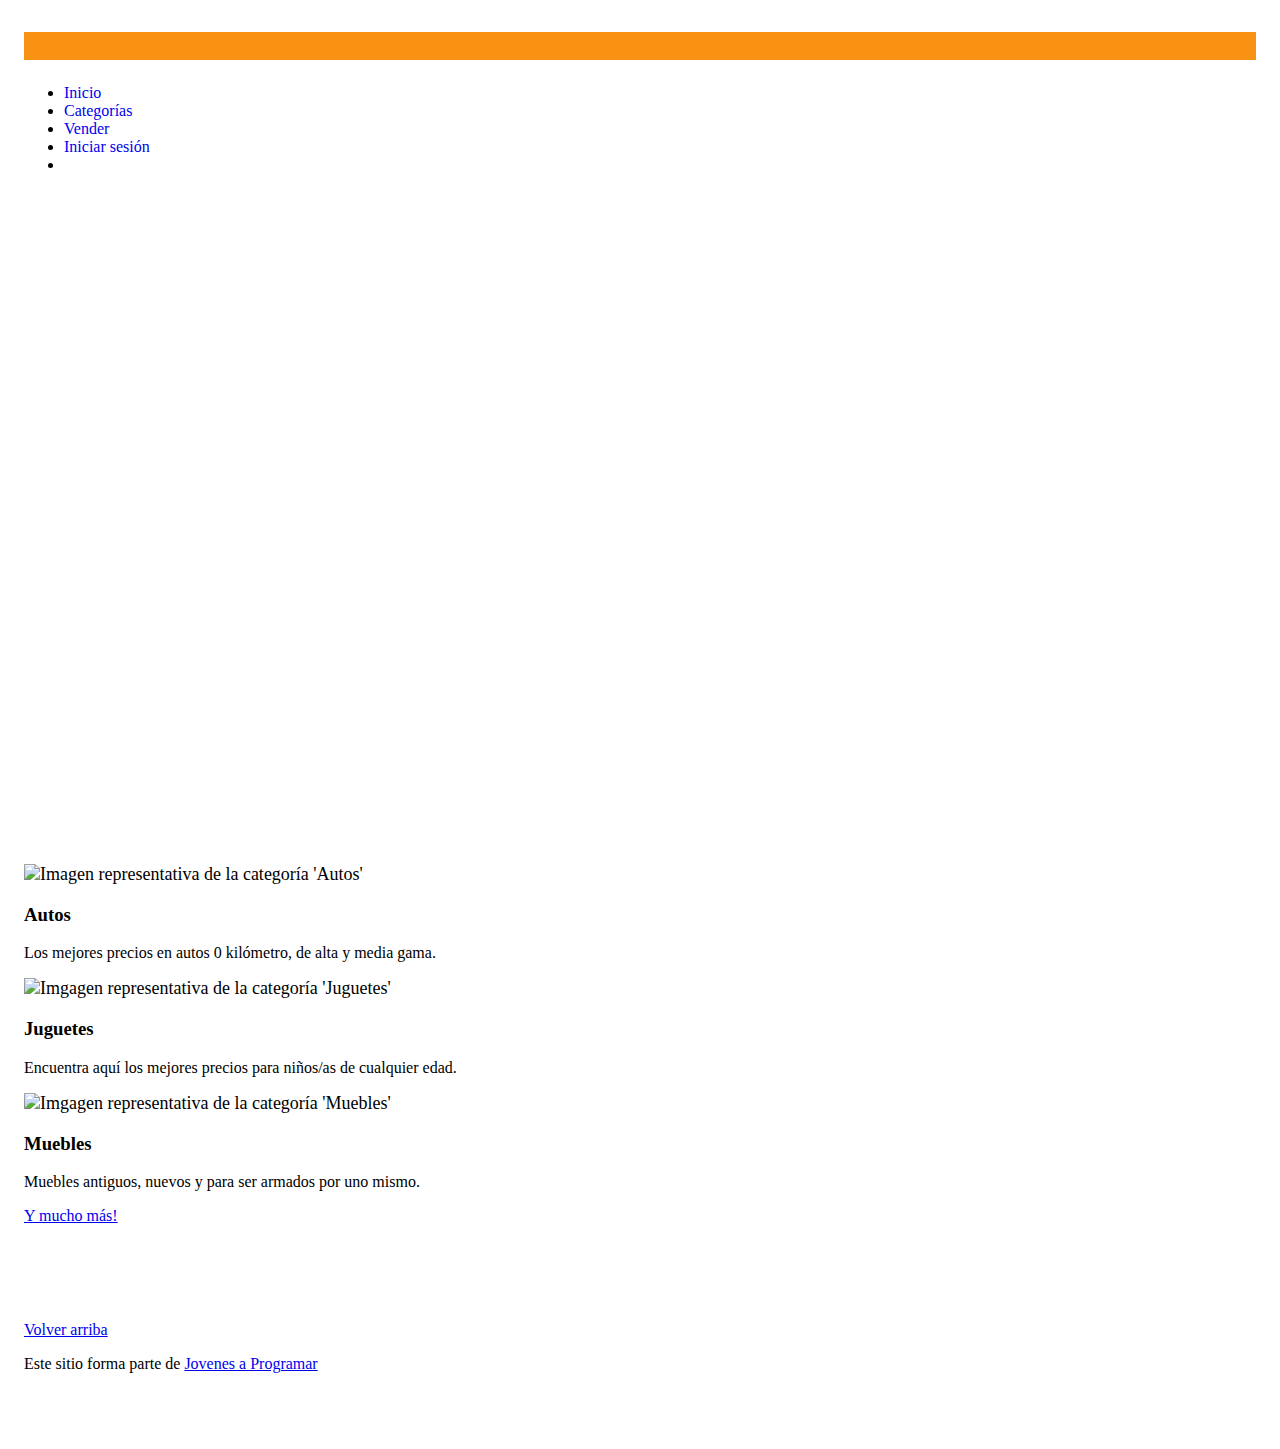
==== index.html @ f78a75d7 "Merge pull request #2 from valentinadinardi/login" ====
<!DOCTYPE html>
<html lang="es">

<head>
  <meta http-equiv="Content-Type" content="text/html; charset=UTF-8">
  <meta name="viewport" content="width=device-width, initial-scale=1, shrink-to-fit=no ">
  <title>eMercado - Todo lo que busques está aquí</title>

  <link href="https://fonts.googleapis.com/css?family=Raleway:300,300i,400,400i,700,700i,900,900i" rel="stylesheet">
  <link href="css/bootstrap.min.css" rel="stylesheet">
  <link href="css/styles.css" rel="stylesheet">
</head>

<body>
  <nav class="navbar navbar-expand-lg navbar-dark bg-dark p-1">
    <div class="container">
      <button class="navbar-toggler" type="button" data-bs-toggle="collapse" data-bs-target="#navbarNav"
        aria-controls="navbarNav" aria-expanded="false" aria-label="Toggle navigation">
        <span class="navbar-toggler-icon"></span>
      </button>
      <div class="collapse navbar-collapse" id="navbarNav">
        <ul class="navbar-nav w-100 justify-content-between">
          <li class="nav-item">
            <a class="nav-link active" href="index.html">Inicio</a>
          </li>
          <li class="nav-item">
            <a class="nav-link" href="categories.html">Categorías</a>
          </li>
          <li class="nav-item">
            <a class="nav-link" href="sell.html">Vender</a>
          </li>
          <li class="nav-item">
            <a class="nav-link" href="login.html">Iniciar sesión</a>
          </li>
          <li class="nav-item">
          </li>
        </ul>
      </div>
    </div>
  </nav>
  <main>
    <div class="jumbotron text-center"></div>
    <div class="album py-5 bg-light">
      <div class="container">
        <div class="row">
          <div class="col-md-4">
            <div class="card mb-4 shadow-sm custom-card cursor-active" id="autos">
              <img class="bd-placeholder-img card-img-top" src="img/cars_index.jpg"
                alt="Imagen representativa de la categoría 'Autos'">
              <h3 class="m-3">Autos</h3>
              <div class="card-body">
                <p class="card-text">Los mejores precios en autos 0 kilómetro, de alta y media gama.</p>
              </div>
            </div>
          </div>
          <div class="col-md-4">
            <div class="card mb-4 shadow-sm custom-card cursor-active" id="juguetes">
              <img class="bd-placeholder-img card-img-top" src="img/toys_index.jpg"
                alt="Imgagen representativa de la categoría 'Juguetes'">
              <h3 class="m-3">Juguetes</h3>
              <div class="card-body">
                <p class="card-text">Encuentra aquí los mejores precios para niños/as de cualquier edad.</p>
              </div>
            </div>
          </div>
          <div class="col-md-4">
            <div class="card mb-4 shadow-sm custom-card cursor-active" id="muebles">
              <img class="bd-placeholder-img card-img-top" src="img/furniture_index.jpg"
                alt="Imgagen representativa de la categoría 'Muebles'">
              <h3 class="m-3">Muebles</h3>
              <div class="card-body">
                <p class="card-text">Muebles antiguos, nuevos y para ser armados por uno mismo.</p>
              </div>
            </div>
          </div>
        </div>
        <div class="row">
          <a class="btn btn-light btn-lg btn-block" href="categories.html">Y mucho más!</a>
        </div>
      </div>
    </div>
  </main>
  <footer class="text-muted">
    <div class="container">
      <p class="float-end">
        <a href="#">Volver arriba</a>
      </p>
      <p>Este sitio forma parte de <a href="https://jovenesaprogramar.edu.uy/" target="_blank">Jovenes a Programar</a></p>
    </div>
  </footer>
  <script src="js/bootstrap.bundle.min.js"></script>
  <script src="js/index.js"></script>
  <script src="js/init.js"></script>
</body>

</html>
---- css/styles.css ----
.jumbotron,
.card-body,
.container,
.site-header {
  font-family: 'Verdana', serif !important;
}

.jumbotron .display-4 {
  font-weight: bold;
}

nav a {
  text-decoration: none;
}

.bd-placeholder-img {
  font-size: 1.125rem;
  text-anchor: middle;
  -webkit-user-select: none;
  -moz-user-select: none;
  -ms-user-select: none;
  user-select: none;
}

@media (min-width: 768px) {
  .bd-placeholder-img-lg {
    font-size: 3.5rem;
  }
}

.jumbotron {
  height: 50vh;
  padding: 5em inherit;
  margin-bottom: 0;
  background-color: #53C0FB;
  background: url('../img/cover_back.png');
  background-size: cover;
  background-position: center;
  background-repeat: no-repeat;
  color: black;
  font-weight: bold;
}

@media (min-width: 768px) {
  .jumbotron {
    padding-top: 6rem;
    padding-bottom: 6rem;
  }
}

.jumbotron p:last-child {
  margin-bottom: 0;
}

.jumbotron-heading {
  font-weight: 300;
}

.jumbotron .container {
  max-width: 40rem;
  background-color: rgba(255, 255, 255, 0.5);
  border-radius: 10px;
  text-shadow: 1px 1px 2px grey;
}

.jumbotron .lead {
  font-size: 38px;
}

footer {
  padding-top: 3rem;
  padding-bottom: 3rem;
}

footer p {
  margin-bottom: .25rem;
}

.site-header a {
  color: white;
  transition: ease-in-out color .15s;
}

.site-header .dropdown-menu a {
  color: black;
}

.dropzone {
  border: 2px dashed #0087F7;
  border-radius: 5px;
  background: white;
}

.img-fit {
  max-height: 100%;
}

.alert {
  position: fixed;
  top: 80px;
  width: 50%;
  left: 50%;
  transform: translate(-50%, 0);
}

.lds-ring {
  display: inline-block;
  position: relative;
  width: 64px;
  height: 64px;
  top: 50%;
  left: 50%;
}

.cursor-active {
  cursor: pointer;
}

.left {
  float: left;
  padding: 4px;
  background-color: rgba(255, 255, 255, 0.5);
}

.lds-ring div {
  box-sizing: border-box;
  display: block;
  position: absolute;
  width: 51px;
  height: 51px;
  margin: 6px;
  border: 6px solid #fff;
  border-radius: 50%;
  animation: lds-ring 1.2s cubic-bezier(0.5, 0, 0.5, 1) infinite;
  border-color: #fff transparent transparent transparent;
}

.lds-ring div:nth-child(1) {
  animation-delay: -0.45s;
}

.lds-ring div:nth-child(2) {
  animation-delay: -0.3s;
}

.lds-ring div:nth-child(3) {
  animation-delay: -0.15s;
}

@keyframes lds-ring {
  0% {
    transform: rotate(0deg);
  }

  100% {
    transform: rotate(360deg);
  }
}

.signin {
  width: 100%;
  max-width: 330px;
  padding: 15px;
  margin: auto;
}

#spinner-wrapper {
  position: fixed;
  background-color: rgba(0, 0, 0, 0.5);
  width: 100%;
  height: 100%;
  top: 0;
  left: 0;
  z-index: 1021;
  display: none;
}

main {
  min-height: calc(100vh - 210px);
}

a.custom-card,
a.custom-card:hover {
  color: inherit;
  text-decoration: inherit;
}

.checked {
  color: orange;
}

/*Login style*/

/* Estilo de los campos donde se introducen los datos */
input[type=text], input[type=password], input[type=email] {
  width: 100%;
  padding: 12px 20px;
  margin: 8px 0;
  display: inline-block;
  border: 1px solid #ccc;
  box-sizing: border-box;
}

/* Estilo del botón*/
button {
  background-color: #f99113;
  color: white;
  padding: 14px 20px;
  margin: 8px 0;
  border: none;
  cursor: pointer;
  width: 100%;
}

/*Cambia la opacidad del botón cuando te paras encima*/
button:hover {
  opacity: 0.8;
}

/* Centra la imagen */
.imgcontainer {
  text-align: center;
  margin: 24px 0 12px 0;
  position: relative;
}

img.avatar {
  width: 10%;
  border-radius: 50%;
}

.container {
  padding: 16px;
}

span.psw {
  float: right;
  padding-top: 16px;
}

/* Animacion de zoom*/
.animate {
  -webkit-animation: animatezoom 0.6s;
  animation: animatezoom 0.6s
}

@-webkit-keyframes animatezoom {
  from {-webkit-transform: scale(0)} 
  to {-webkit-transform: scale(1)}
}
  
@keyframes animatezoom {
  from {transform: scale(0)} 
  to {transform: scale(1)}
}
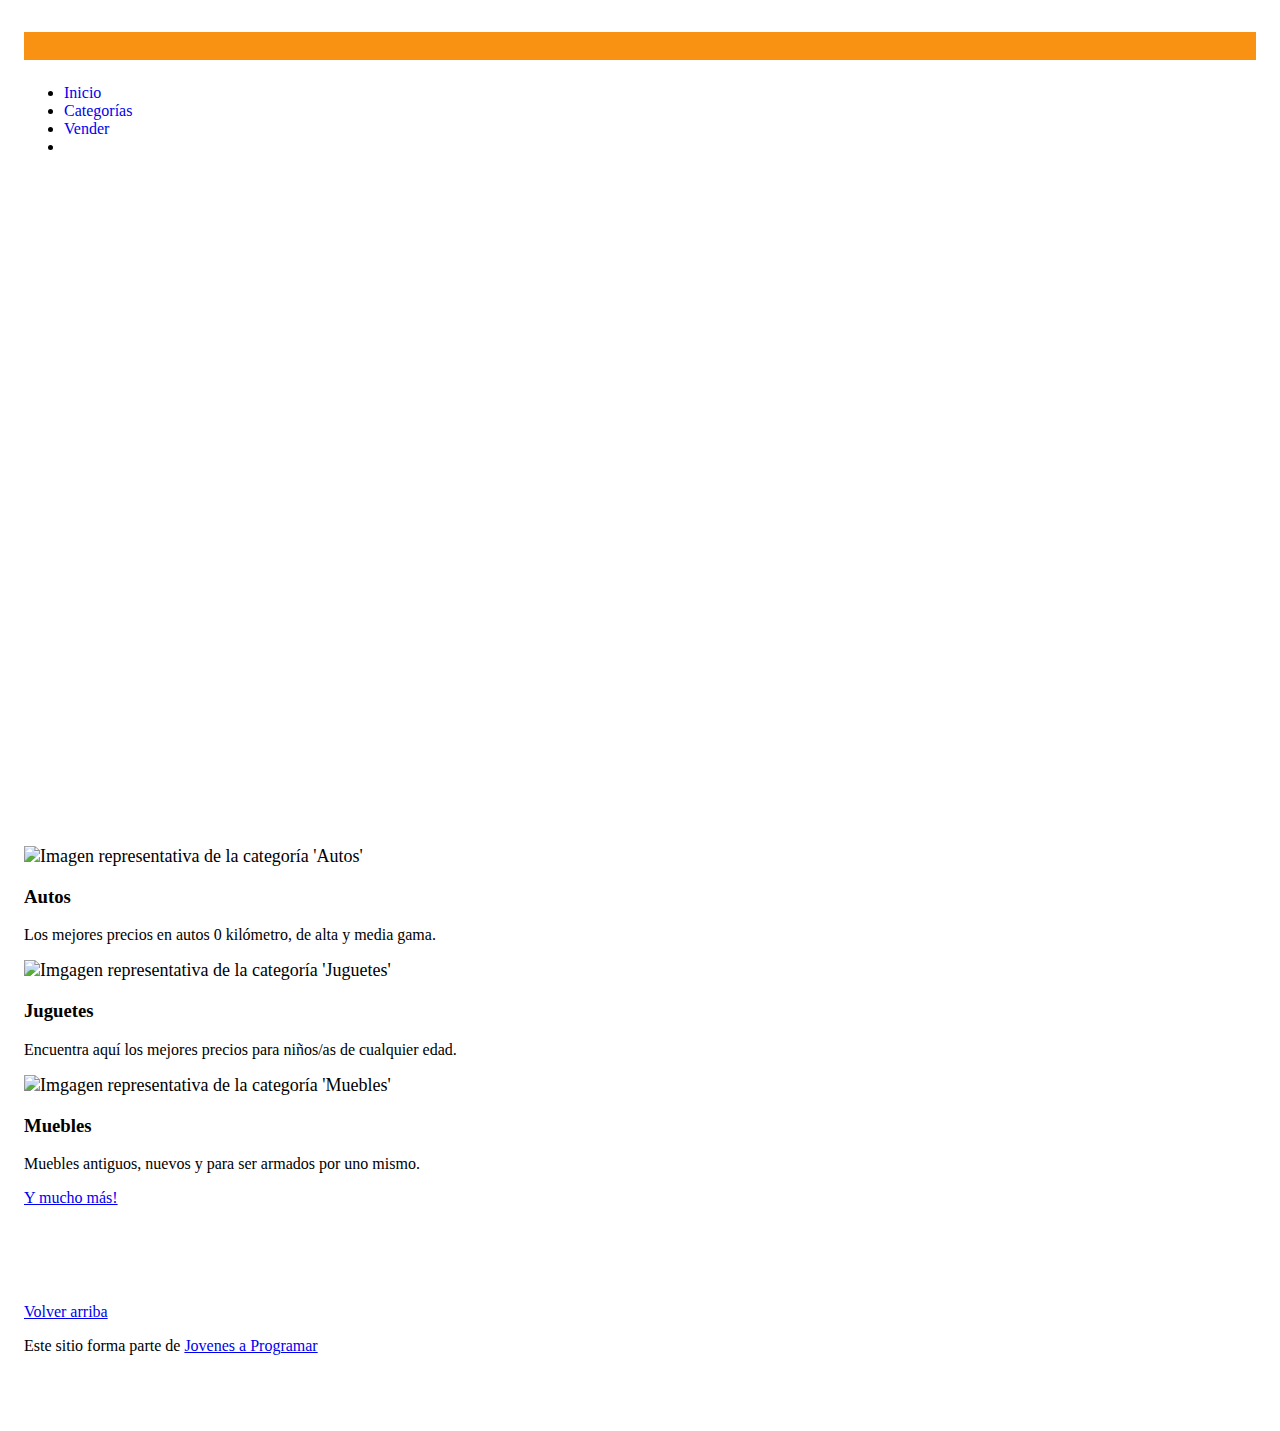
==== commit 5f7bd1f6: "Quitar el iniciar sesión" ====
--- a/index.html
+++ b/index.html
@@ -1,3 +1,4 @@
+
 <!DOCTYPE html>
 <html lang="es">
 
@@ -29,10 +30,11 @@
           <li class="nav-item">
             <a class="nav-link" href="sell.html">Vender</a>
           </li>
+          
+            <!--Agregamos el nombre de usuario a la barra de navegación-->
           <li class="nav-item">
-            <a class="nav-link" href="login.html">Iniciar sesión</a>
+            <a class="user"></a>
           </li>
-          <li class="nav-item">
           </li>
         </ul>
       </div>
